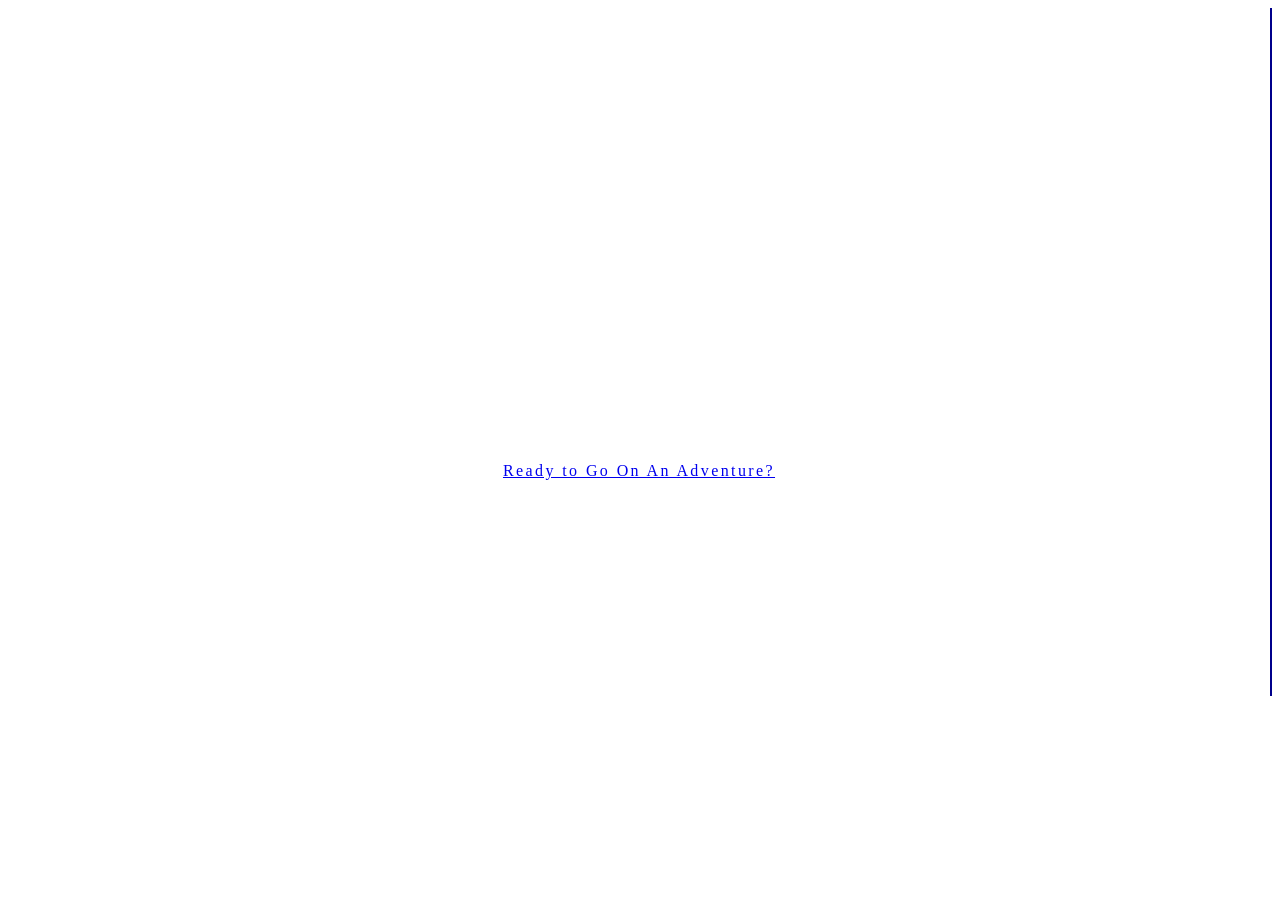
==== index.html @ 4992efae "Added a Lot to the Index FRom VS code, with background and such" ====
<!doctype html>
<html lang="en">
<head>
	<meta charset="utf-8">
	<title>Stepping Into Your Own Head</title>
	<link rel="stylesheet" href="./assets/css/styles.css">
</head>
<body class="body1">
 <div class="typewriter1">
	<p>Something Big is Coming.</p>
	<p>You already knew this.</p>
	<p>Its a hard pill to swallow.</p>
	<p>But sometimes things need to happen.</p>
	<p>It's all about getting through it.</p>
	<p>No matter what may come towards us all.</p>
	<p>So...</p>
	<a href=Page2.html><p>Ready to Go On An Adventure?</p></a>
 </div>

	<script src="./assets/js/main.js"></script>
</body>
</html>
---- assets/css/styles.css ----
/* styles.css */
/* index styling */
.body1 {
  background-image: url(../img/MovingPurple.gif);
  background-repeat: no-repeat;
	background-position: center;
	background-attachment: fixed;
	background-size: cover;
  align-items: center;
}

.typewriter1 {
  overflow: hidden; /* Ensures the content is not revealed until the animation */
  border-right: .15em solid darkblue; /* The typwriter cursor */
  white-space: nowrap; /* Keeps the content on a single line */
  margin: 0 auto; /* Gives that scrolling effect as the typing happens */
  letter-spacing: .15em; /* Adjust as needed */
  color:white;
  text-align: center;
  padding: 200px;

  animation: 
    typing 6s steps(75, end),
    blink-caret .75s step-end infinite;
}

/* The typing effect */
 @keyframes typing {
 from {width: 0; }
 to {width: 20ch; }
}

 @keyframes blink-caret {
  from, to {border-color: transparent; }
  25% { border-color: white; }
}


/* Styling for Page 2 */
.body2 {
  background-image: url(../img/Winterforest2.gif);
  background-repeat: no-repeat;
	background-position: right;
	background-attachment: fixed;
	background-size: cover;
	background-color: whitesmoke;
}

.winterheader {
  align-items: center;
  text-align: center;
  padding: 200px;
}

.winterwords {
  text-align: center;
  top: 50%;
  background-color: lightskyblue;
  width: 300px;
  height: 50px;
  left: 40%;
  position: absolute;
}


/* Styling for Page 3 */

.body3 {
  background-image: url(../img/rainystaircase.gif);
	background-repeat: no-repeat;
	background-position: 1000px;
	background-attachment: fixed;
  background-size: auto;
	background-color: black;
}

 .text p {
  font-size: 30px;
        font-family: monospace;
        color: white;
        line-height: 1.5;
        margin-top: 40px; /*Margin from header->firstline for readability*/
        opacity: 0;
        
        animation-name: display;
        animation-duration: 2s;
        animation-timing-function: ease-in;
        animation-delay: 3s;
        animation-iteration-count: 1;
        animation-direction: normal;
        animation-fill-mode: forwards;
      }

  .frame { /* the "." selects specific CLASS attributes; in this instance selects specific div.*/
   width: 75%; /*utilizing the FLEXBOX, instead of using margins, we use width since "justify-content" centered it, we are creating a frame in the exact middle." */
   height: 600px; /*defining the height of the frame*/
   position: relative; /*Acts as an anchor to its children, when it moves, they move.*/
   overflow: hidden;
     }
   @keyframes display {
      from {opacity:0; }
       to {opacity: 1; }
     }
   @keyframes text-translate {
       from {
       transform: translateY(0%); /*beginning translate value*/
      }
       to {
       transform: translateY(-90%); /*end translate value of the animation.*/
      }
     }

  .text {
      position: absolute; /*Sticks itself to its parent .frame. Essentially in another dimension*/
      width: 50%; /*Since the .text lives inside .frame, the width is 100% of the 95%. so they practically cover the same area.*/
      top:  50%;
      text-align: left; /* Places the text at the left of the screen*/

   /*longhand*/
      animation-name: text-translate; 
      animation-duration: 20s; /*total duration of the timing-function (steps)*/
      animation-timing-function: steps(20); /*breaks animation into 20 steps*/
      animation-delay: 2s; /*waits 6 seconds before playing*/
      animation-iteration-count: 1; /*total amount of times it is played(?)*/
      animation-direction: normal; /*decides if it plays normally, reverse or alternates between itself: normal/reverse/alternate*/
      animation-fill-mode: forwards; /*whether or not it adopts transformations or goes back to its original form.*/
      animation-play-state: running; /*on/off*/
        }
    
/*minor edits made to the same typing edit, the amount before the cursor stops typing */

.typewriter2 {
  overflow: hidden; /* Ensures the content is not revealed until the animation */
  border-right: .15em solid darkblue; /* The typwriter cursor */
  white-space: nowrap; /* Keeps the content on a single line */
  margin: 0 auto; /* Gives that scrolling effect as the typing happens */
  letter-spacing: .15em; /* Adjust as needed */
  color:white;
  animation: 
    typing 3.5s steps(50, end),
    blink-caret .75s step-end infinite;
}

/* The typing effect */
 @keyframes typing {
 from {width: 0; }
 to {width: 32ch; }
}

 @keyframes blink-caret {
  from, to {border-color: transparent; }
  50% { border-color: black; }
}



/* styling for Page 4 */

.body4 {
  background-image: url(../img/movingsky.gif);
  background-repeat: no-repeat;
	background-position: center;
	background-attachment: fixed;
	background-size: cover;
  align-items: center;
  padding: 65px;
}

.words {
  text-align: center;
  padding: 150px;
}

/*coding for images used*/
.grassyknoll {
	display: block;
	position: fixed;
	width: 100vw;
	height: 100vh;
  left: 0;
  top: 5px;
}

.tower1 {
  display: block;
  position: fixed;
  rotate: 45deg;
  width: 350px;
  height: 800px;
  top: -75px;
}

.tower2 {
  display: block;
  position: fixed;
  rotate: -60deg;
  width: 400px;
  height: 800px;
  margin-left: 70%;
  top: -100px;
  right: 50px;
}

.tower3 {
  display: block;
  position: fixed;
  top: -95px;
  width: 400px;
  height: 800px;
  margin-left: 35%;
}

/* Styling for Page 5 */

.body5 {
  background-image: url(../img/playhouse1.jpg);
  background-repeat: no-repeat;
	background-position: center;
	background-attachment: fixed;
	background-size: cover;
  align-items: center;
}

.finger-paint-regular {
  font-family: "Finger Paint", sans-serif;
  font-weight: 400px;
  font-style: normal;
  text-align: bottom;
  font-size: 50px;;
}

/* Styling for Page 6 */

.body6 {
  background-image: url(../img/Loop\ Road\ GIF.gif);
  background-repeat: no-repeat;
	background-position: center;
	background-attachment: fixed;
	background-size: cover;
  align-items: center;
}

.car-inside {
  display: block;
  position: fixed;
	width: 150vw;
	height: 130vh;
  right: -150px;
  top: 25px;
  rotate: -15deg;
  object-fit: cover;
}

/* Styling for Page 7 */

.body7 {
  background-image: url(../img/StarryGif.gif);
  background-repeat: no-repeat;
	background-position: center;
	background-attachment: fixed;
	background-size: cover;
  align-items: center;
}
.frame { /* the "." selects specific CLASS attributes; in this instance selects specific div.*/
  width: 100%; /*utilizing the FLEXBOX, instead of using margins, we use width since "justify-content" centered it, we are creating a frame in the exact middle." */
  height: 600px; /*defining the height of the frame*/
  position: relative; /*Acts as an anchor to its children, when it moves, they move.*/
  overflow: hidden;
      }

.words h1 {
  font-size: 20px;
  font-family: monospace;
  color: white;
  width: 50ch; /*ch is a relative unit equal to the width of the "0" character of the font. We are using 26 because the header has 26 characters.*/
  overflow: hidden;
  white-space: nowrap; /*this property functions similarly to overflow. When the text reaches the boundaries of its container, the no wrap will make it not wrap vertically underneath it.*/
  border-right: solid; /* border-right is a property that selects the right of the border of the header, and create a solid line. This targets the visual look of it. Other attributes can be dotted, or dashed.*/
  border-right-width: 1.5px; /*defines the weight of the solid border*/
  border-right-color: white; /*defines the color*/

  margin: 0 auto;
  letter-spacing: .15em;
        
  animation:
    typing 8s steps(70, end),
    blink-caret .5s step-end infinite;
      }

.words h2{
  font-size: 20px;
  font-family: monospace;
  color: white;
  width: 55ch; /*ch is a relative unit equal to the width of the "0" character of the font. We are using 26 because the header has 26 characters.*/
  overflow: hidden;
  white-space: nowrap; /*this property functions similarly to overflow. When the text reaches the boundaries of its container, the no wrap will make it not wrap vertically underneath it.*/
  border-right: solid; /* border-right is a property that selects the right of the border of the header, and create a solid line. This targets the visual look of it. Other attributes can be dotted, or dashed.*/
  border-right-width: 1.5px; /*defines the weight of the solid border*/
  border-right-color: white; /*defines the color*/

  margin: 0 auto;
  letter-spacing: .15em;
        
  animation:
    typing 8s steps(70, end),
    blink-caret .5s step-end infinite;
}

  @keyframes typing {
   from {width: 0; }
   to {width: 50ch; }
      }
  @keyframes blink-caret {
   from, to {border-color: transparent; }
   50% { border-color: black; }

}

        /* Page 7 Images */
.milk-jug{ /* this is for Milk*/
  height: 250px;
  width: 200px;
  position: absolute;
  rotate: 55deg;
}

.underwear {
  bottom: 50px;
  left: 100px;
  height: 300px;
  width: 200px;
  position: absolute;
  rotate: -35deg;
}

.iron-poster {
  position: absolute;
  height: 300px;
  width: 200px;
  bottom: 200px;
  right: 200px;
  rotate: 15deg
}
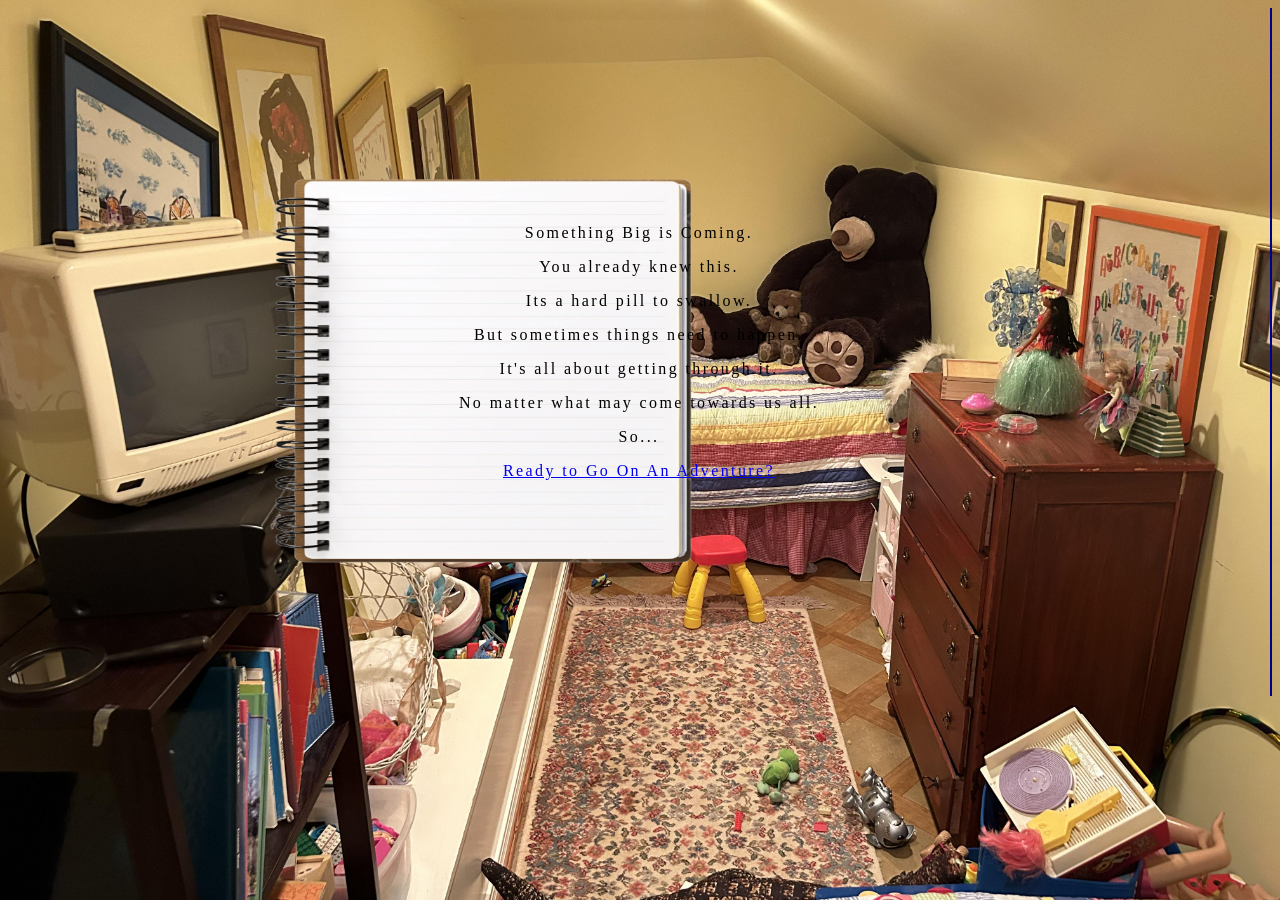
==== commit 4ca0f0df: "Update index.html Final Updates" ====
--- a/index.html
+++ b/index.html
@@ -6,6 +6,7 @@
 	<link rel="stylesheet" href="./assets/css/styles.css">
 </head>
 <body class="body1">
+<div class="notewords">
  <div class="typewriter1">
 	<p>Something Big is Coming.</p>
 	<p>You already knew this.</p>
@@ -16,7 +17,8 @@
 	<p>So...</p>
 	<a href=Page2.html><p>Ready to Go On An Adventure?</p></a>
  </div>
-
+</div>
+<img src="assets/img/notepad.png" class="notepad">
 	<script src="./assets/js/main.js"></script>
 </body>
 </html>
--- a/assets/css/styles.css
+++ b/assets/css/styles.css
@@ -1,12 +1,21 @@
 /* styles.css */
 /* index styling */
 .body1 {
-  background-image: url(../img/MovingPurple.gif);
-  background-repeat: no-repeat;
-	background-position: center;
-	background-attachment: fixed;
-	background-size: cover;
-  align-items: center;
+  background-image: url(../img/childroom.jpeg);
+  background-repeat: no-repeat;
+	background-position: center;
+	background-attachment: fixed;
+	background-size: cover;
+  align-items: center;
+}
+
+.notepad {
+top: 50px;
+height: 700px;
+width: 700px;
+position: absolute;
+right: 430px;
+z-index: -1;
 }
 
 .typewriter1 {
@@ -15,19 +24,19 @@
   white-space: nowrap; /* Keeps the content on a single line */
   margin: 0 auto; /* Gives that scrolling effect as the typing happens */
   letter-spacing: .15em; /* Adjust as needed */
-  color:white;
+  color:black;
   text-align: center;
   padding: 200px;
 
   animation: 
-    typing 6s steps(75, end),
+    typing 6s steps(65, end),
     blink-caret .75s step-end infinite;
 }
 
 /* The typing effect */
  @keyframes typing {
  from {width: 0; }
- to {width: 20ch; }
+ to {width: 15ch; }
 }
 
  @keyframes blink-caret {
@@ -53,15 +62,39 @@
 }
 
 .winterwords {
+  position: absolute;
   text-align: center;
-  top: 50%;
-  background-color: lightskyblue;
-  width: 300px;
-  height: 50px;
-  left: 40%;
-  position: absolute;
-}
-
+  left: 610px;
+  bottom: 300px;
+  z-index: 2;
+}
+
+.thesign {
+  position: absolute;
+  top: 145px;
+  right: 470px;
+  height: 520px;
+  width: 580px;
+  align-items: center;
+}
+
+.color-box {
+  width: 330px;           /* Sets box width */
+  height: 150px;          /* Sets box height */
+  background-color: lightblue; /* Fills with color */
+  position: absolute;
+  left: 600px;
+  bottom: 300px;
+
+}
+
+.snowyhill {
+  size: cover;
+  position: absolute;
+  align-items: center;
+  bottom: -300px;
+  z-index: 1;
+}
 
 /* Styling for Page 3 */
 
@@ -167,8 +200,10 @@
 }
 
 .words {
-  text-align: center;
-  padding: 150px;
+  padding: 20px;
+  text-decoration-style: wavy;
+  position: absolute;
+  right: 300px;
 }
 
 /*coding for images used*/
@@ -179,6 +214,7 @@
 	height: 100vh;
   left: 0;
   top: 5px;
+  z-index: 1;
 }
 
 .tower1 {
@@ -186,34 +222,38 @@
   position: fixed;
   rotate: 45deg;
   width: 350px;
-  height: 800px;
-  top: -75px;
+  height: 500px;
+  top: -55px;
+  left: -70px;
+  z-index: 2;
 }
 
 .tower2 {
   display: block;
   position: fixed;
-  rotate: -60deg;
+  rotate: -20deg;
   width: 400px;
-  height: 800px;
-  margin-left: 70%;
-  top: -100px;
-  right: 50px;
+  height: 450px;
+  margin-right: 50%;
+  top: -10px;
+  right: 100px;
+  z-index: 2;
 }
 
 .tower3 {
   display: block;
   position: fixed;
-  top: -95px;
+  top: -40px;
   width: 400px;
-  height: 800px;
-  margin-left: 35%;
+  height: 500px;
+  margin-left: 30%;
+  z-index: 2;
 }
 
 /* Styling for Page 5 */
 
 .body5 {
-  background-image: url(../img/playhouse1.jpg);
+  background-image: url(../img/playroom.jpg);
   background-repeat: no-repeat;
 	background-position: center;
 	background-attachment: fixed;
@@ -225,8 +265,20 @@
   font-family: "Finger Paint", sans-serif;
   font-weight: 400px;
   font-style: normal;
-  text-align: bottom;
-  font-size: 50px;;
+  position: absolute;
+  font-size: 30px;
+  bottom: 0px;
+  left: 400px;
+  color:darkblue;
+  background-color: darkslategrey;
+}
+
+.clownplush {
+  height: 300px;
+  width: 300px;
+  position: absolute;
+  left: 70%;
+  bottom: 20%
 }
 
 /* Styling for Page 6 */
@@ -239,6 +291,40 @@
 	background-size: cover;
   align-items: center;
 }
+
+.computer-words{
+  font-family: monospace;
+  font-size: 20px;
+  color: white;
+  position: absolute;
+  bottom: 310px;
+  right: 1010px;
+  rotate: -12deg;
+  z-index: 2;
+}
+
+.computer-words2 {
+  font-family: monospace;
+  font-size: 20px;
+  color: white;
+  position: absolute;
+  bottom: 150px;
+  right: 1000px;
+  rotate: -12deg;
+  z-index: 2;
+}
+
+.computer-words3 {
+  font-family: monospace;
+  font-size: 20px;
+  color: white;
+  position: absolute;
+  bottom: 170px;
+  right: 1009px;
+  rotate: -12deg;
+  z-index: 2;
+}
+
 
 .car-inside {
   display: block;
@@ -251,6 +337,16 @@
   object-fit: cover;
 }
 
+.computer {
+  display: block;
+  position: fixed;
+  rotate: -13deg;
+  right: 820px;
+  bottom: -40px;
+  width: 40%;
+}
+
+
 /* Styling for Page 7 */
 
 .body7 {
@@ -337,8 +433,267 @@
   position: absolute;
   height: 300px;
   width: 200px;
-  bottom: 200px;
+  bottom: 375px;
   right: 200px;
   rotate: 15deg
 }
 
+.DoggiePic {
+  position: absolute;
+  height: 300px;
+  width: 300px;
+  bottom: 70px;
+  right: 200px;
+  rotate: -52deg
+}
+
+
+/* Styling for Page8 */
+.body8 {
+  background-image: url(../img/firebuilding.gif);
+  background-repeat: no-repeat;
+	background-position: center;
+	background-attachment: fixed;
+	background-size: cover;
+  align-items: center;
+}
+
+.runningpeople {
+  width: 100%;
+  height: 100%;
+  position: absolute;
+  align-items: center;
+}
+
+
+/* Styling for Page 9 */
+
+.body9 {
+  background-image: url(../img/sunset.gif);
+  background-repeat: no-repeat;
+	background-position: center;
+	background-attachment: fixed;
+	background-size: cover;
+  align-items: center;
+}
+
+
+/* Styling for Page 10 */
+
+.body10 {
+  background-image: url(../img/rainbowslide.gif);
+  background-repeat: no-repeat;
+	background-position: center;
+	background-attachment: fixed;
+	background-size: cover;
+  align-items: center;
+}
+
+.words h1 {
+  font-size: 20px;
+  font-family: monospace;
+  color: white;
+  width: 50ch; /*ch is a relative unit equal to the width of the "0" character of the font. We are using 26 because the header has 26 characters.*/
+  overflow: hidden;
+  white-space: nowrap; /*this property functions similarly to overflow. When the text reaches the boundaries of its container, the no wrap will make it not wrap vertically underneath it.*/
+  border-right: solid; /* border-right is a property that selects the right of the border of the header, and create a solid line. This targets the visual look of it. Other attributes can be dotted, or dashed.*/
+  border-right-width: 1.5px; /*defines the weight of the solid border*/
+  border-right-color: white; /*defines the color*/
+
+  margin: 0 auto;
+  letter-spacing: .15em;
+        
+  animation:
+    typing 8s steps(70, end),
+    blink-caret .5s step-end infinite;
+      }
+
+@keyframes typing {
+  from {width: 0; }
+  to {width: 50ch; }
+      }
+@keyframes blink-caret {
+  from, to {border-color: transparent; }
+  50% { border-color: white; }
+
+}
+
+.indie-flower-regular {
+  font-family: "Indie Flower", cursive;
+  font-style: normal;
+  position: absolute;
+  font-size: 50px;
+}
+
+.blue-words {
+  color: blue;
+  left: 120px;
+  top: 170px;
+  font-family: "Indie Flower", cursive;
+  font-style: normal;
+  position: absolute;
+  font-size: 50px;
+}
+
+.pink-words {
+  color: pink;
+  left: 90px;
+  bottom: 50px;
+  font-family: "Indie Flower", cursive;
+  font-style: normal;
+  position: absolute;
+  font-size: 50px;
+}
+
+.purple-words {
+   font-family: "Indie Flower", cursive;
+  font-style: normal;
+  position: absolute;
+  font-size: 50px;
+  color: purple;
+  left: 400px;
+  top: 20px;
+}
+
+.orange-words {
+  color: orange;
+  left: 350px;
+  top: 250px;
+   font-family: "Indie Flower", cursive;
+  font-style: normal;
+  position: absolute;
+  font-size: 50px;
+}
+
+.green-words {
+  color: green;
+  left: 650px;
+  top: 400px;
+  font-family: "Indie Flower", cursive;
+  font-style: normal;
+  position: absolute;
+  font-size: 50px;
+}
+
+.red-words {
+  color: red;
+  right: 430px;
+  top: 500px;
+   font-family: "Indie Flower", cursive;
+  font-style: normal;
+  position: absolute;
+  font-size: 50px;
+}
+
+.yellow-words {
+  color: yellow;
+  right: 320px;
+  top: 350px;
+   font-family: "Indie Flower", cursive;
+  font-style: normal;
+  position: absolute;
+  font-size: 50px;
+}
+
+.silver-words {
+  color: silver;
+  right: 500px;
+  bottom: 350px;
+   font-family: "Indie Flower", cursive;
+  font-style: normal;
+  position: absolute;
+  font-size: 50px;
+}
+
+/* Styling for body11 */
+
+.body11 {
+  background-image: url(../img/movingcorridor.gif);
+  background-repeat: no-repeat;
+	background-position: center;
+	background-attachment: fixed;
+	background-size: cover;
+  align-items: center;
+}
+
+.text2 {
+  position: absolute; 
+  align-items: center;
+  text-align: center; /* Places the text at the center of the screen*/
+  top: 50%;
+  left: 50%;
+  color: white;
+
+   /*longhand*/
+  animation-name: text-translate; 
+  animation-duration: 20s; /*total duration of the timing-function (steps)*/
+  animation-timing-function: steps(20); /*breaks animation into 20 steps*/
+  animation-delay: 2s; /*waits 2 seconds before playing*/
+  animation-iteration-count: 1; /*total amount of times it is played(?)*/
+  animation-direction: normal; /*decides if it plays normally, reverse or alternates between itself: normal/reverse/alternate*/
+  animation-fill-mode: forwards; /*whether or not it adopts transformations or goes back to its original form.*/
+  animation-play-state: running; /*on/off*/
+ }
+
+ /* The typing effect */
+ @keyframes typing {
+ from {width: 0; }
+ to {width: 32ch; }
+}
+
+ @keyframes blink-caret {
+  from, to {border-color: transparent; }
+  50% { border-color: black; }
+ }
+
+ .fade-loop {
+  /* Animation name, duration, timing, and iteration count */
+  animation: fadeInOut 7s ease-in-out infinite;
+}
+
+@keyframes fadeInOut {
+  0% { opacity: 0; }    /* Start invisible */
+  50% { opacity: 1; }   /* Fully visible at the midpoint */
+  100% { opacity: 0; }  /* End invisible */
+}
+
+.left-text {
+  align-items: left;
+  position: absolute;
+  text-align: center;
+  top: 50%;
+  left: 100px;
+  color: white;
+  font-size: 55px;
+}
+
+.right-text {
+  align-items: right;
+  position: absolute;
+  text-align: center;
+  top: 50%;
+  right: 100px;
+  color: white;
+  font-size: 55px;
+}
+
+/* Styling for body12*/
+
+.body12 {
+  background-image: url(../img/colorsky.gif);
+  background-repeat: no-repeat;
+	background-position: center;
+	background-attachment: fixed;
+	background-size: cover;
+  align-items: center;
+}
+
+.fieldtop {
+  size: cover;
+  position: absolute;
+  bottom: -300px;
+  left: 0px;
+}
+
+
+
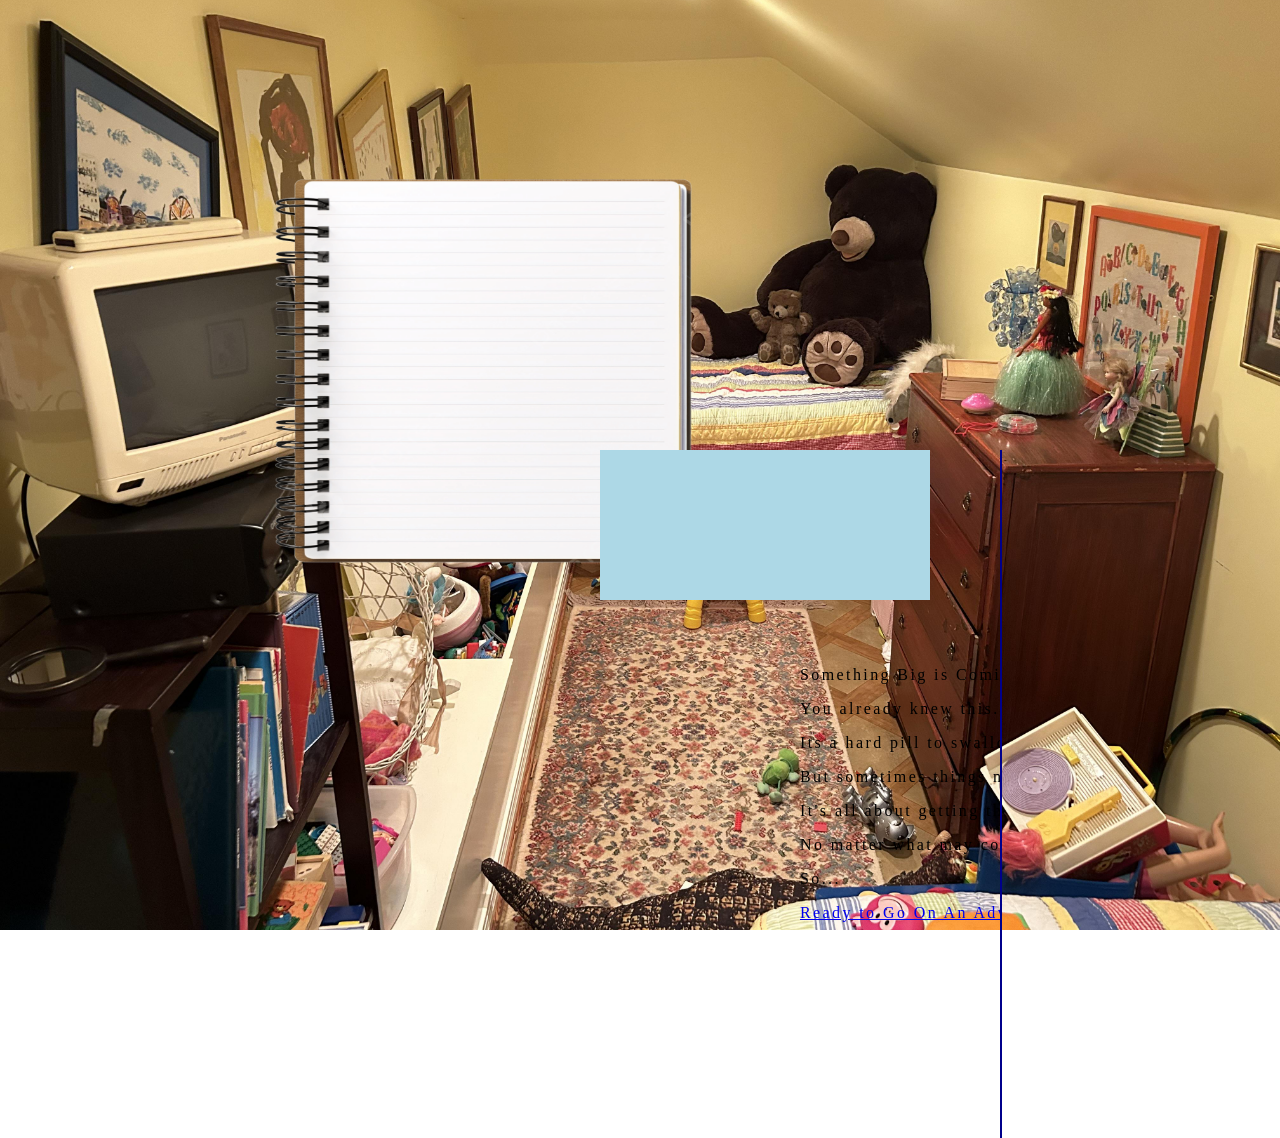
==== commit 9f4a761f: "Added a Color Box Made to get the text looking real and actually there" ====
--- a/index.html
+++ b/index.html
@@ -6,18 +6,22 @@
 	<link rel="stylesheet" href="./assets/css/styles.css">
 </head>
 <body class="body1">
-<div class="notewords">
- <div class="typewriter1">
-	<p>Something Big is Coming.</p>
-	<p>You already knew this.</p>
-	<p>Its a hard pill to swallow.</p>
-	<p>But sometimes things need to happen.</p>
-	<p>It's all about getting through it.</p>
-	<p>No matter what may come towards us all.</p>
-	<p>So...</p>
-	<a href=Page2.html><p>Ready to Go On An Adventure?</p></a>
- </div>
-</div>
+  <div class= "color-box">
+	<div class=outline">
+	  <div class="notewords">
+	    <div class="typewriter1">
+			<p>Something Big is Coming.</p>
+			<p>You already knew this.</p>
+			<p>Its a hard pill to swallow.</p>
+			<p>But sometimes things need to happen.</p>
+			<p>It's all about getting through it.</p>
+			<p>No matter what may come towards us all.</p>
+			<p>So...</p>
+			<a href=Page2.html><p>Ready to Go On An Adventure?</p></a>
+		 </div>
+		</div>
+	 </div>
+  </div>
 <img src="assets/img/notepad.png" class="notepad">
 	<script src="./assets/js/main.js"></script>
 </body>
--- a/assets/css/styles.css
+++ b/assets/css/styles.css
@@ -18,13 +18,18 @@
 z-index: -1;
 }
 
+outline {
+outline-style: solid;
+outline-color: black; /* Set the outline color to white */
+}
+
 .typewriter1 {
   overflow: hidden; /* Ensures the content is not revealed until the animation */
   border-right: .15em solid darkblue; /* The typwriter cursor */
   white-space: nowrap; /* Keeps the content on a single line */
   margin: 0 auto; /* Gives that scrolling effect as the typing happens */
   letter-spacing: .15em; /* Adjust as needed */
-  color:black;
+  color: black;
   text-align: center;
   padding: 200px;
 
@@ -58,21 +63,21 @@
 .winterheader {
   align-items: center;
   text-align: center;
-  padding: 200px;
+  padding: 100px;
 }
 
 .winterwords {
   position: absolute;
   text-align: center;
   left: 610px;
-  bottom: 300px;
+  bottom: 275px;
   z-index: 2;
 }
 
 .thesign {
   position: absolute;
-  top: 145px;
-  right: 470px;
+  top: 100px;
+  right: 480px;
   height: 520px;
   width: 580px;
   align-items: center;
@@ -281,6 +286,23 @@
   bottom: 20%
 }
 
+.car {
+  height: 300px;
+  width: 300px;
+  position: absolute;
+  right: 80%;
+  top: 70%
+}
+
+.lego {
+  height: 200px;
+  width: 150px;
+  position: absolute;
+  left: 25%;
+  bottom: 79%;
+  rotate: 25deg;
+}
+
 /* Styling for Page 6 */
 
 .body6 {
@@ -418,11 +440,13 @@
   width: 200px;
   position: absolute;
   rotate: 55deg;
+  left: 200px;
+  top: 0px;
 }
 
 .underwear {
   bottom: 50px;
-  left: 100px;
+  left: 400px;
   height: 300px;
   width: 200px;
   position: absolute;
@@ -434,7 +458,7 @@
   height: 300px;
   width: 200px;
   bottom: 375px;
-  right: 200px;
+  right: 0px;
   rotate: 15deg
 }
 
@@ -458,6 +482,30 @@
   align-items: center;
 }
 
+.Question {
+  position: absolute;
+  font-size: 35px;
+  text-align: center;
+  color: white;
+  left: 70px;
+  bottom: 470px;
+}
+
+
+.fireborder {
+  position: absolute;
+  top: 300px;
+  width: 1500px;
+  opacity: 75%;
+}
+
+.elmoonfire {
+  position: absolute;
+  bottom: 0px;
+  height: 800px;
+  left: 400px;
+}
+
 .runningpeople {
   width: 100%;
   height: 100%;
@@ -477,6 +525,19 @@
   align-items: center;
 }
 
+.peaceful-words {
+  position: absolute;
+  align-items: center;
+  text-align: center;
+  right: 580px;
+  top: 200px;
+  color:beige
+}
+
+.backgroundbox {
+  background-color: cadetblue;
+  opacity: 70%;
+}
 
 /* Styling for Page 10 */
 
@@ -620,30 +681,10 @@
   position: absolute; 
   align-items: center;
   text-align: center; /* Places the text at the center of the screen*/
-  top: 50%;
-  left: 50%;
-  color: white;
-
-   /*longhand*/
-  animation-name: text-translate; 
-  animation-duration: 20s; /*total duration of the timing-function (steps)*/
-  animation-timing-function: steps(20); /*breaks animation into 20 steps*/
-  animation-delay: 2s; /*waits 2 seconds before playing*/
-  animation-iteration-count: 1; /*total amount of times it is played(?)*/
-  animation-direction: normal; /*decides if it plays normally, reverse or alternates between itself: normal/reverse/alternate*/
-  animation-fill-mode: forwards; /*whether or not it adopts transformations or goes back to its original form.*/
-  animation-play-state: running; /*on/off*/
- }
-
- /* The typing effect */
- @keyframes typing {
- from {width: 0; }
- to {width: 32ch; }
-}
-
- @keyframes blink-caret {
-  from, to {border-color: transparent; }
-  50% { border-color: black; }
+  top: 40%;
+  right: 40%;
+  color: white;
+
  }
 
  .fade-loop {
@@ -688,6 +729,34 @@
   align-items: center;
 }
 
+.finalmessage {
+  position:absolute;
+  align-items: right;
+  text-align: right;
+  color:white;
+  right: 0px;
+  font-size: 20px;
+}
+
+.finalguide {
+  position: absolute;
+  bottom: 150px;
+  right: 430px;
+  font-size: 30px;
+  align-items: center;
+  text-align: center;
+  z-index: 1;
+  color: white;
+}
+
+.mrmoon {
+  position: absolute;
+  align-items: left;
+  top: 10px;
+  height: 50%;
+  z-index: 1;
+}
+
 .fieldtop {
   size: cover;
   position: absolute;
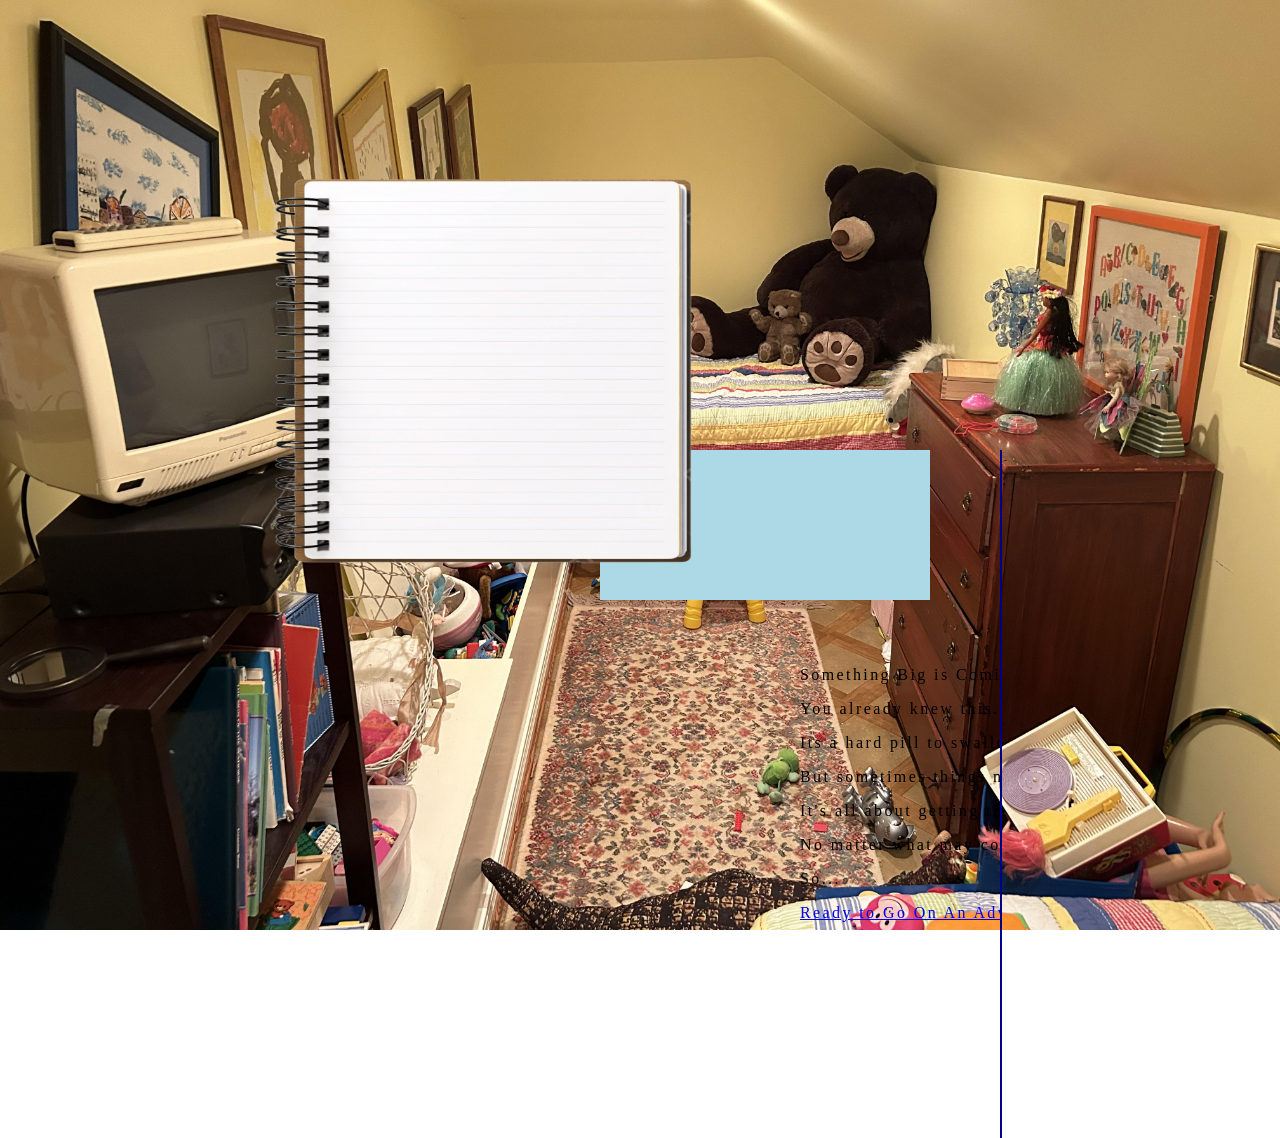
==== commit 6451c2a5: "Added Color-Box2 New CSS change to ensure that the color box on the back of the notebook will keep t" ====
--- a/index.html
+++ b/index.html
@@ -6,7 +6,7 @@
 	<link rel="stylesheet" href="./assets/css/styles.css">
 </head>
 <body class="body1">
-  <div class= "color-box">
+  <div class= "color-box2">
 	<div class=outline">
 	  <div class="notewords">
 	    <div class="typewriter1">
--- a/assets/css/styles.css
+++ b/assets/css/styles.css
@@ -9,6 +9,15 @@
   align-items: center;
 }
 
+.color-box2 {
+  width: 330px;           /* Sets box width */
+  height: 150px;          /* Sets box height */
+  background-color: lightblue; /* Fills with color */
+  position: absolute;
+  left: 600px;
+  bottom: 300px;
+  z-index: -1;
+}
 .notepad {
 top: 50px;
 height: 700px;
@@ -70,7 +79,7 @@
   position: absolute;
   text-align: center;
   left: 610px;
-  bottom: 275px;
+  bottom: 285px;
   z-index: 2;
 }
 
@@ -88,8 +97,8 @@
   height: 150px;          /* Sets box height */
   background-color: lightblue; /* Fills with color */
   position: absolute;
-  left: 600px;
-  bottom: 300px;
+  left: 650px;
+  bottom: 330px;
 
 }
 
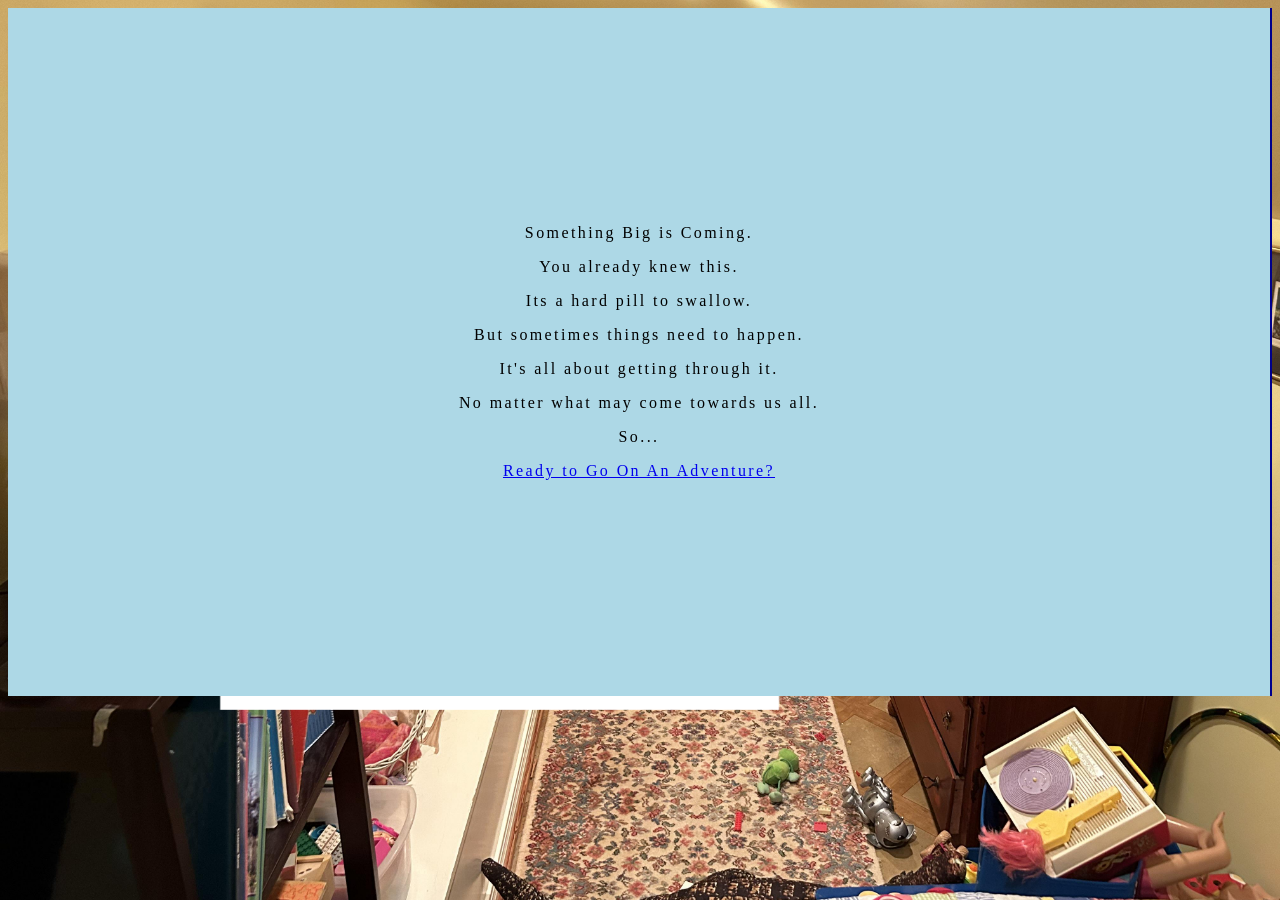
==== commit 2e9bcedd: "Added Black Paper" ====
--- a/index.html
+++ b/index.html
@@ -6,7 +6,6 @@
 	<link rel="stylesheet" href="./assets/css/styles.css">
 </head>
 <body class="body1">
-  <div class= "color-box2">
 	<div class=outline">
 	  <div class="notewords">
 	    <div class="typewriter1">
@@ -20,9 +19,8 @@
 			<a href=Page2.html><p>Ready to Go On An Adventure?</p></a>
 		 </div>
 		</div>
-	 </div>
-  </div>
-<img src="assets/img/notepad.png" class="notepad">
+  	</div>
+<img src="assets/img/black paper.png" class="notepad">
 	<script src="./assets/js/main.js"></script>
 </body>
 </html>
--- a/assets/css/styles.css
+++ b/assets/css/styles.css
@@ -11,13 +11,18 @@
 
 .color-box2 {
   width: 330px;           /* Sets box width */
-  height: 150px;          /* Sets box height */
+  height: 350px;          /* Sets box height */
   background-color: lightblue; /* Fills with color */
   position: absolute;
   left: 600px;
-  bottom: 300px;
-  z-index: -1;
-}
+  bottom: 420px;
+  z-index: 1;
+}
+
+.notewords {
+  text-color: black;
+}
+
 .notepad {
 top: 50px;
 height: 700px;
@@ -38,9 +43,9 @@
   white-space: nowrap; /* Keeps the content on a single line */
   margin: 0 auto; /* Gives that scrolling effect as the typing happens */
   letter-spacing: .15em; /* Adjust as needed */
-  color: black;
   text-align: center;
   padding: 200px;
+  background-color: lightblue;
 
   animation: 
     typing 6s steps(65, end),
@@ -72,14 +77,14 @@
 .winterheader {
   align-items: center;
   text-align: center;
-  padding: 100px;
+  padding: 150px;
 }
 
 .winterwords {
   position: absolute;
   text-align: center;
-  left: 610px;
-  bottom: 285px;
+  left: 630px;
+  bottom: 265px;
   z-index: 2;
 }
 
@@ -97,8 +102,8 @@
   height: 150px;          /* Sets box height */
   background-color: lightblue; /* Fills with color */
   position: absolute;
-  left: 650px;
-  bottom: 330px;
+  left: 600px;
+  bottom: 300px;
 
 }
 
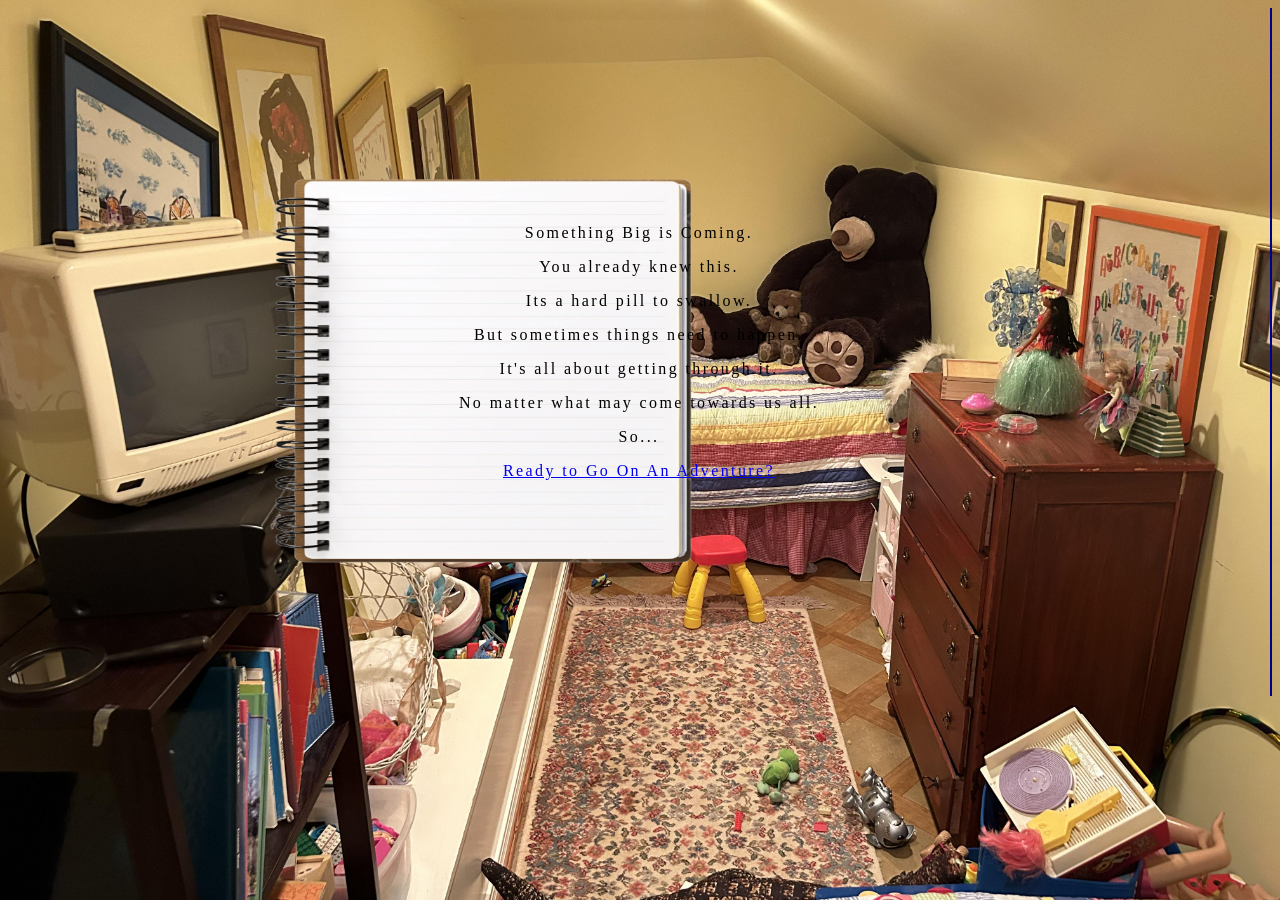
==== commit dcc933a6: "Update index.html" ====
--- a/index.html
+++ b/index.html
@@ -20,7 +20,7 @@
 		 </div>
 		</div>
   	</div>
-<img src="assets/img/black paper.png" class="notepad">
+<img src="assets/img/notepad.png" class="notepad">
 	<script src="./assets/js/main.js"></script>
 </body>
 </html>
--- a/assets/css/styles.css
+++ b/assets/css/styles.css
@@ -9,15 +9,6 @@
   align-items: center;
 }
 
-.color-box2 {
-  width: 330px;           /* Sets box width */
-  height: 350px;          /* Sets box height */
-  background-color: lightblue; /* Fills with color */
-  position: absolute;
-  left: 600px;
-  bottom: 420px;
-  z-index: 1;
-}
 
 .notewords {
   text-color: black;
@@ -45,8 +36,7 @@
   letter-spacing: .15em; /* Adjust as needed */
   text-align: center;
   padding: 200px;
-  background-color: lightblue;
-
+	
   animation: 
     typing 6s steps(65, end),
     blink-caret .75s step-end infinite;
@@ -83,15 +73,15 @@
 .winterwords {
   position: absolute;
   text-align: center;
-  left: 630px;
-  bottom: 265px;
+  left: 35%;
+  top: 35%;
   z-index: 2;
 }
 
 .thesign {
   position: absolute;
-  top: 100px;
-  right: 480px;
+  top: 30%;
+  left: 30%;
   height: 520px;
   width: 580px;
   align-items: center;
@@ -102,8 +92,8 @@
   height: 150px;          /* Sets box height */
   background-color: lightblue; /* Fills with color */
   position: absolute;
-  left: 600px;
-  bottom: 300px;
+  top: 35%;
+  left: 35%;
 
 }
 
